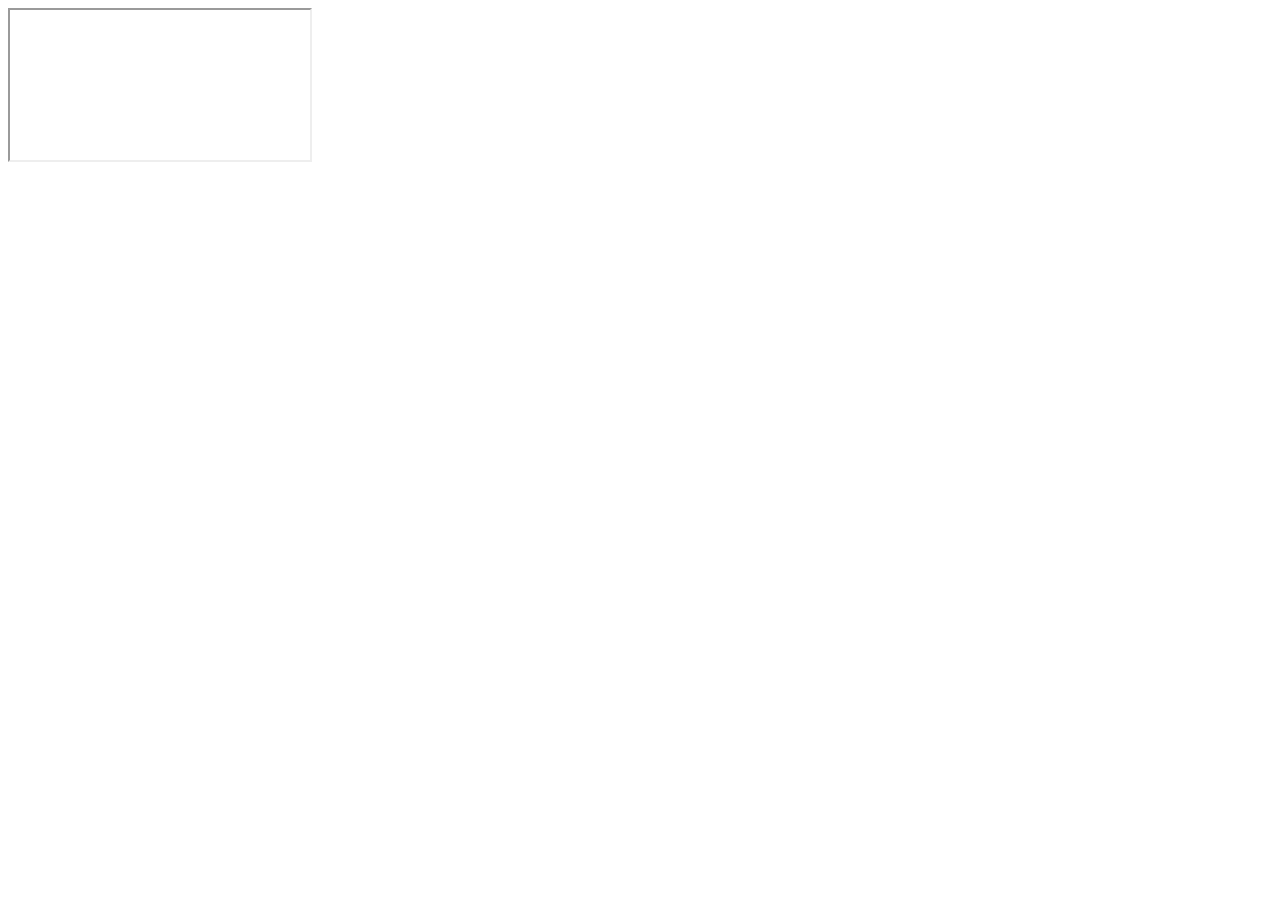
==== admin.html @ a2b0eef4 "Initial commit — Sepahijala District SWM Grievance Portal - Landing page with Modern Civic Blue desi" ====
<!DOCTYPE html>
<html lang="en">
<head>
  <meta charset="UTF-8">
  <meta name="viewport" content="width=device-width, initial-scale=1">
  <title>Admin Dashboard — Sepahijala SWM Portal</title>
  <link rel="stylesheet" href="assets/style.css">
</head>
<body class="embed-page">
  <div class="embed-wrap">
    <iframe
      class="embed-frame"
      id="adminFrame"
      src="https://script.google.com/macros/s/AKfycbwW0gAlkAvaFceO05CezVtqpFYnjghvcNrupmX5fs6RljaRQCwBFAISzdk6IJJuTp2T/exec"
      title="Municipal Complaints Dashboard — Sepahijala District">
    </iframe>
  </div>
</body>
</html>
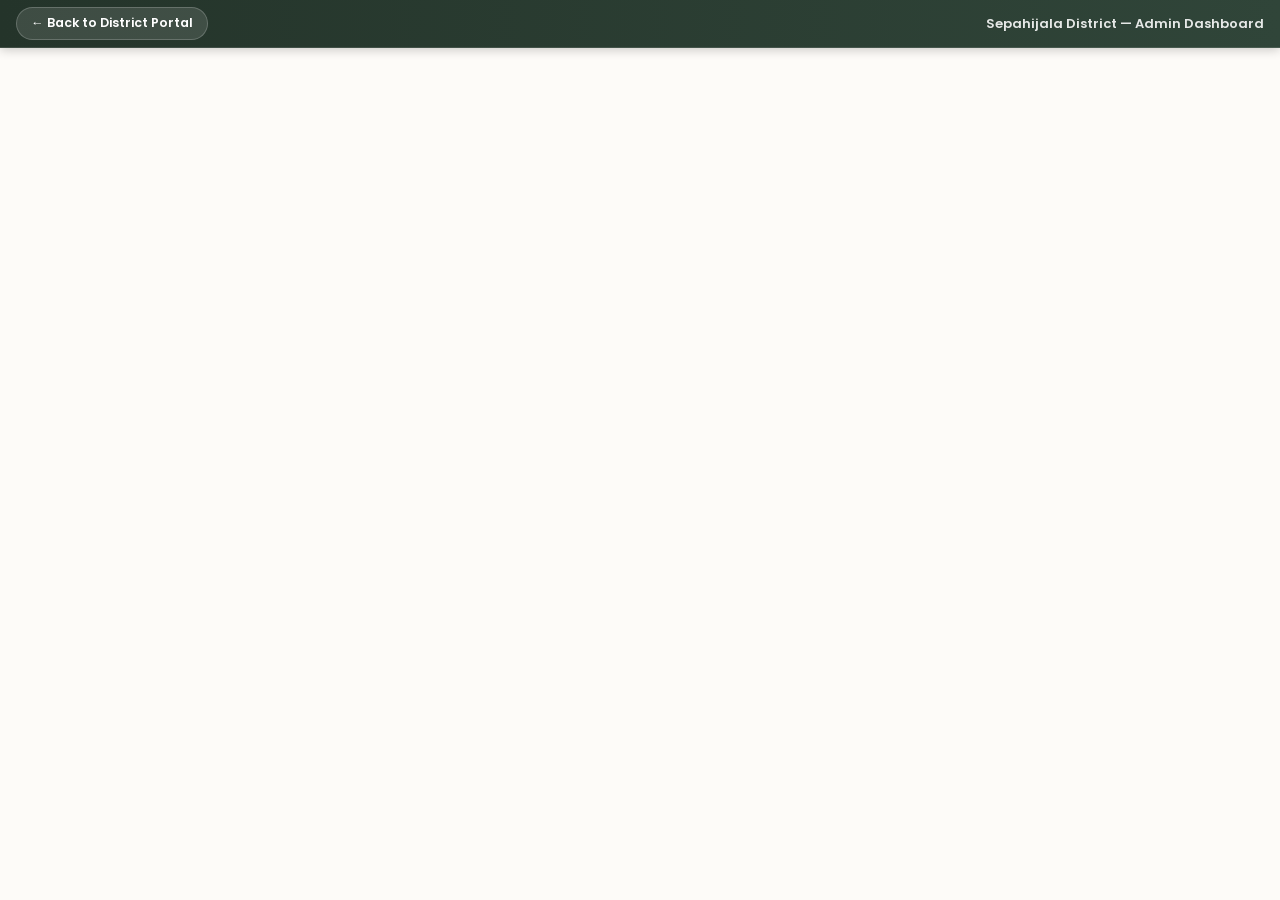
==== commit e9d4ea71: "Responsive Enhancements Implemented" ====
--- a/admin.html
+++ b/admin.html
@@ -2,12 +2,24 @@
 <html lang="en">
 <head>
   <meta charset="UTF-8">
-  <meta name="viewport" content="width=device-width, initial-scale=1">
+  <meta name="viewport" content="width=device-width, initial-scale=1, maximum-scale=1">
   <title>Admin Dashboard — Sepahijala SWM Portal</title>
+  <link rel="preconnect" href="https://fonts.googleapis.com">
+  <link rel="preconnect" href="https://fonts.gstatic.com" crossorigin>
+  <link href="https://fonts.googleapis.com/css2?family=Poppins:wght@600;700&family=DM+Sans:opsz,wght@9..40,400;9..40,500;9..40,600&display=swap" rel="stylesheet">
   <link rel="stylesheet" href="assets/style.css">
 </head>
 <body class="embed-page">
   <div class="embed-wrap">
+    <header class="embed-nav-bar">
+      <a href="index.html" class="embed-back-btn" title="Return to Portal Home">
+        ← Back to District Portal
+      </a>
+      <div class="embed-nav-title">
+        <span>Sepahijala District — Admin Dashboard</span>
+      </div>
+    </header>
+
     <iframe
       class="embed-frame"
       id="adminFrame"
--- a/assets/style.css
+++ b/assets/style.css
@@ -0,0 +1,536 @@
+/*
+  Sepahijala District — SWM Grievance Portal
+  Theme: "Forest Green" — Dark Forest + Warm Sandy Beige
+  Typography: Poppins (Headings) + DM Sans (Body)
+  Compatibility: Ultra-responsive for Desktop, Laptop, Tablet, and Mobile
+*/
+
+/* ===== DESIGN TOKENS ===== */
+:root {
+  --forest:        #3A5247;
+  --forest-dark:   #2C3E32;
+  --forest-mid:    #4A6858;
+  --forest-light:  #EAF0EC;
+  --forest-pale:   #F2F6F3;
+  --sand:          #D4C4A8;
+  --sand-dark:     #C9B99A;
+  --sand-light:    #E8DFD0;
+  --cream:         #F5F0E8;
+  --card:          #FDFBF8;
+  --border:        #C8D4CB;
+  --border-sand:   #D6CAB8;
+  --ink:           #1A2E24;
+  --muted:         #6B7A6F;
+  --success:       #2E7D52;
+  --danger:        #C0392B;
+  --radius:        14px;
+  --radius-sm:     8px;
+  --shadow:        0 2px 14px rgba(42, 62, 50, 0.10);
+  --shadow-md:     0 8px 30px rgba(42, 62, 50, 0.16);
+  --shadow-lg:     0 14px 44px rgba(42, 62, 50, 0.22);
+  --font-heading:  'Poppins', -apple-system, BlinkMacSystemFont, 'Segoe UI', sans-serif;
+  --font-body:     'DM Sans', -apple-system, BlinkMacSystemFont, 'Segoe UI', sans-serif;
+}
+
+/* ===== RESET & GLOBAL STYLES ===== */
+*, *::before, *::after {
+  box-sizing: border-box;
+  margin: 0;
+  padding: 0;
+}
+
+html {
+  font-size: 16px;
+  -webkit-text-size-adjust: 100%;
+  scroll-behavior: smooth;
+}
+
+body {
+  font-family: var(--font-body);
+  background: linear-gradient(135deg, #C9B99A 0%, #D4C4A8 45%, #CBB99E 100%);
+  min-height: 100vh;
+  min-height: 100dvh;
+  color: var(--ink);
+  -webkit-font-smoothing: antialiased;
+  -moz-osx-font-smoothing: grayscale;
+  line-height: 1.5;
+  overflow-x: hidden;
+}
+
+a {
+  color: var(--forest);
+  text-decoration: none;
+}
+
+img {
+  max-width: 100%;
+  display: block;
+}
+
+/* ===== SITE HEADER ===== */
+.site-header {
+  background: linear-gradient(135deg, var(--forest-dark) 0%, var(--forest) 60%, var(--forest-mid) 100%);
+  color: #fff;
+  position: relative;
+  box-shadow: 0 4px 18px rgba(0, 0, 0, 0.18);
+}
+
+.header-inner {
+  display: flex;
+  align-items: center;
+  gap: 18px;
+  padding: 20px 24px;
+  max-width: 1140px;
+  margin: 0 auto;
+  width: 100%;
+}
+
+.district-logo {
+  width: 60px;
+  height: 60px;
+  border-radius: 50%;
+  object-fit: cover;
+  border: 2.5px solid rgba(255, 255, 255, 0.6);
+  flex-shrink: 0;
+  box-shadow: 0 4px 14px rgba(0, 0, 0, 0.28);
+  transition: transform 0.2s ease;
+}
+
+.district-logo:hover {
+  transform: scale(1.04);
+}
+
+.header-text {
+  flex: 1;
+  min-width: 0;
+}
+
+.header-text h1 {
+  font-family: var(--font-heading);
+  font-size: clamp(18px, 2.4vw, 24px);
+  font-weight: 700;
+  letter-spacing: -0.3px;
+  line-height: 1.2;
+  white-space: nowrap;
+  overflow: hidden;
+  text-overflow: ellipsis;
+}
+
+.header-text p {
+  font-size: clamp(11.5px, 1.4vw, 13px);
+  opacity: 0.85;
+  margin-top: 3px;
+  font-weight: 400;
+  line-height: 1.35;
+}
+
+.header-meta {
+  margin-left: auto;
+  flex-shrink: 0;
+}
+
+.sbm-tag {
+  display: inline-flex;
+  align-items: center;
+  gap: 6px;
+  background: rgba(255, 255, 255, 0.16);
+  color: #fff;
+  border: 1px solid rgba(255, 255, 255, 0.3);
+  padding: 6px 14px;
+  border-radius: 20px;
+  font-size: 12px;
+  font-weight: 700;
+  letter-spacing: 0.5px;
+  white-space: nowrap;
+  backdrop-filter: blur(4px);
+}
+
+.header-stripe {
+  height: 4px;
+  background: linear-gradient(90deg, rgba(255,255,255,0.4) 0%, rgba(255,255,255,0.15) 100%);
+}
+
+/* ===== MAIN WRAPPER (Fluid & Centered) ===== */
+.main-wrap {
+  max-width: 1140px;
+  width: 92%;
+  margin: 0 auto;
+  padding: 48px 0 70px;
+}
+
+/* ===== HERO SECTION ===== */
+.hero {
+  margin-bottom: 38px;
+}
+
+.eyebrow {
+  font-size: 11.5px;
+  font-weight: 700;
+  letter-spacing: 1.8px;
+  text-transform: uppercase;
+  color: var(--forest-dark);
+  margin-bottom: 10px;
+  opacity: 0.9;
+  display: flex;
+  align-items: center;
+  gap: 6px;
+}
+
+.eyebrow::before {
+  content: "";
+  display: inline-block;
+  width: 16px;
+  height: 2px;
+  background: var(--forest);
+  border-radius: 1px;
+}
+
+.hero h2 {
+  font-family: var(--font-heading);
+  font-size: clamp(24px, 3.8vw, 38px);
+  font-weight: 800;
+  color: var(--forest-dark);
+  line-height: 1.22;
+  margin-bottom: 14px;
+  letter-spacing: -0.6px;
+}
+
+.hero-sub {
+  font-size: clamp(14px, 1.6vw, 16px);
+  color: #3C4D41;
+  line-height: 1.65;
+  max-width: 65ch;
+}
+
+/* ===== PORTAL CARDS (Adaptive Grid) ===== */
+.portal-grid {
+  display: grid;
+  grid-template-columns: repeat(2, minmax(0, 1fr));
+  gap: 24px;
+  margin-bottom: 32px;
+}
+
+.portal-card {
+  background: var(--card);
+  border: 1px solid var(--border-sand);
+  border-top: 5px solid var(--forest);
+  border-radius: var(--radius);
+  padding: 32px 28px 26px;
+  color: var(--ink);
+  display: flex;
+  flex-direction: column;
+  gap: 10px;
+  box-shadow: var(--shadow);
+  transition: transform 0.2s cubic-bezier(0.16, 1, 0.3, 1), box-shadow 0.2s ease, border-color 0.2s ease;
+  position: relative;
+  overflow: hidden;
+}
+
+.portal-card:hover {
+  transform: translateY(-5px);
+  box-shadow: var(--shadow-md);
+  border-color: var(--forest);
+}
+
+.admin-card {
+  border-top-color: var(--forest-mid);
+}
+
+.card-icon {
+  font-size: 38px;
+  line-height: 1;
+  margin-bottom: 4px;
+}
+
+.card-tag {
+  display: inline-block;
+  font-size: 11px;
+  font-weight: 700;
+  text-transform: uppercase;
+  letter-spacing: 0.6px;
+  padding: 4px 12px;
+  border-radius: 20px;
+  background: var(--forest-light);
+  color: var(--forest-dark);
+  width: fit-content;
+}
+
+.admin-tag {
+  background: #E4ECE6;
+  color: var(--forest-mid);
+}
+
+.portal-card h3 {
+  font-family: var(--font-heading);
+  font-size: clamp(19px, 2vw, 22px);
+  font-weight: 700;
+  color: var(--forest-dark);
+  margin: 2px 0 0;
+}
+
+.portal-card p {
+  font-size: clamp(13px, 1.4vw, 14.5px);
+  color: var(--muted);
+  line-height: 1.6;
+  flex: 1;
+}
+
+.card-cta {
+  display: inline-flex;
+  align-items: center;
+  gap: 6px;
+  font-size: 14px;
+  font-weight: 700;
+  color: var(--forest);
+  margin-top: 12px;
+  padding-top: 10px;
+  border-top: 1px dashed var(--border-sand);
+}
+
+.admin-cta {
+  color: var(--forest-mid);
+}
+
+.cta-arrow {
+  display: inline-block;
+  transition: transform 0.18s ease;
+}
+
+.portal-card:hover .cta-arrow {
+  transform: translateX(6px);
+}
+
+/* ===== ULB DIRECTORY STRIP ===== */
+.ulb-strip {
+  background: var(--card);
+  border: 1px solid var(--border-sand);
+  border-radius: var(--radius);
+  padding: 24px 28px;
+  margin-bottom: 22px;
+  box-shadow: var(--shadow);
+}
+
+.ulb-strip .eyebrow {
+  margin-bottom: 14px;
+}
+
+.ulb-list {
+  display: flex;
+  flex-wrap: wrap;
+  gap: 10px;
+}
+
+.ulb-pill {
+  background: var(--forest-light);
+  color: var(--forest-dark);
+  border: 1px solid var(--border);
+  border-radius: 24px;
+  padding: 8px 16px;
+  font-size: 13.5px;
+  font-weight: 500;
+  display: inline-flex;
+  align-items: center;
+  gap: 6px;
+  transition: background 0.15s ease, transform 0.15s ease;
+}
+
+.ulb-pill:hover {
+  background: #DEE9E1;
+  transform: translateY(-1px);
+}
+
+/* ===== ASSISTANCE / INFO NOTE ===== */
+.info-note {
+  display: flex;
+  align-items: flex-start;
+  gap: 14px;
+  background: var(--cream);
+  border: 1px solid var(--border-sand);
+  border-radius: var(--radius);
+  padding: 18px 22px;
+  font-size: 14px;
+  color: var(--ink);
+  line-height: 1.55;
+  box-shadow: 0 1px 8px rgba(42, 62, 50, 0.05);
+}
+
+.info-icon {
+  font-size: 22px;
+  flex-shrink: 0;
+  margin-top: 1px;
+}
+
+/* ===== SITE FOOTER ===== */
+.site-footer {
+  text-align: center;
+  padding: 24px 20px 20px;
+  font-size: 12.5px;
+  color: rgba(30, 48, 38, 0.7);
+  border-top: 1px solid rgba(255, 255, 255, 0.25);
+  max-width: 1140px;
+  margin: 0 auto;
+}
+
+/* ===== EMBEDDED PAGES (citizen.html & admin.html) ===== */
+body.embed-page {
+  overflow: hidden;
+  background: #2C3E32;
+  margin: 0;
+  padding: 0;
+}
+
+.embed-wrap {
+  height: 100vh;
+  height: 100dvh;
+  display: flex;
+  flex-direction: column;
+  overflow: hidden;
+}
+
+/* Top Back Navigation Bar for Iframe Views */
+.embed-nav-bar {
+  background: linear-gradient(90deg, #24342A 0%, #304539 100%);
+  color: #fff;
+  height: 48px;
+  display: flex;
+  align-items: center;
+  justify-content: space-between;
+  padding: 0 16px;
+  border-bottom: 1.5px solid rgba(255, 255, 255, 0.12);
+  flex-shrink: 0;
+  z-index: 100;
+  box-shadow: 0 2px 10px rgba(0, 0, 0, 0.2);
+}
+
+.embed-back-btn {
+  display: inline-flex;
+  align-items: center;
+  gap: 7px;
+  color: #fff;
+  text-decoration: none;
+  font-family: var(--font-heading);
+  font-size: 12.5px;
+  font-weight: 600;
+  padding: 6px 14px;
+  border-radius: 20px;
+  background: rgba(255, 255, 255, 0.12);
+  border: 1px solid rgba(255, 255, 255, 0.2);
+  transition: all 0.15s ease;
+}
+
+.embed-back-btn:hover {
+  background: rgba(255, 255, 255, 0.22);
+  transform: translateX(-2px);
+}
+
+.embed-nav-title {
+  font-family: var(--font-heading);
+  font-size: 13px;
+  font-weight: 600;
+  color: rgba(255, 255, 255, 0.88);
+  display: flex;
+  align-items: center;
+  gap: 8px;
+}
+
+.embed-frame {
+  flex: 1;
+  width: 100%;
+  height: 100%;
+  border: none;
+  display: block;
+  background: #FDFBF8;
+}
+
+/* =========================================================
+   RESPONSIVE BREAKPOINTS
+   ========================================================= */
+
+/* Tablets & Small Laptops (768px – 1024px) */
+@media (max-width: 1024px) {
+  .main-wrap {
+    width: 94%;
+    padding: 38px 0 60px;
+  }
+
+  .portal-grid {
+    gap: 18px;
+  }
+
+  .portal-card {
+    padding: 26px 22px 22px;
+  }
+}
+
+/* Tablets (Portrait) & Large Mobile (< 768px) */
+@media (max-width: 768px) {
+  .header-inner {
+    padding: 16px 20px;
+    gap: 14px;
+  }
+
+  .district-logo {
+    width: 50px;
+    height: 50px;
+  }
+
+  .portal-grid {
+    grid-template-columns: 1fr;
+    gap: 18px;
+  }
+
+  .portal-card {
+    padding: 24px 20px;
+  }
+
+  .ulb-strip {
+    padding: 20px;
+  }
+
+  .ulb-list {
+    gap: 8px;
+  }
+
+  .ulb-pill {
+    font-size: 12.5px;
+    padding: 6px 13px;
+  }
+}
+
+/* Small Mobile (< 480px) */
+@media (max-width: 480px) {
+  .header-meta {
+    display: none;
+  }
+
+  .header-inner {
+    padding: 14px 16px;
+    gap: 12px;
+  }
+
+  .district-logo {
+    width: 44px;
+    height: 44px;
+  }
+
+  .main-wrap {
+    width: 92%;
+    padding: 28px 0 50px;
+  }
+
+  .hero {
+    margin-bottom: 26px;
+  }
+
+  .hero h2 {
+    font-size: 23px;
+  }
+
+  .hero-sub {
+    font-size: 13.5px;
+  }
+
+  .embed-nav-title {
+    display: none;
+  }
+}
